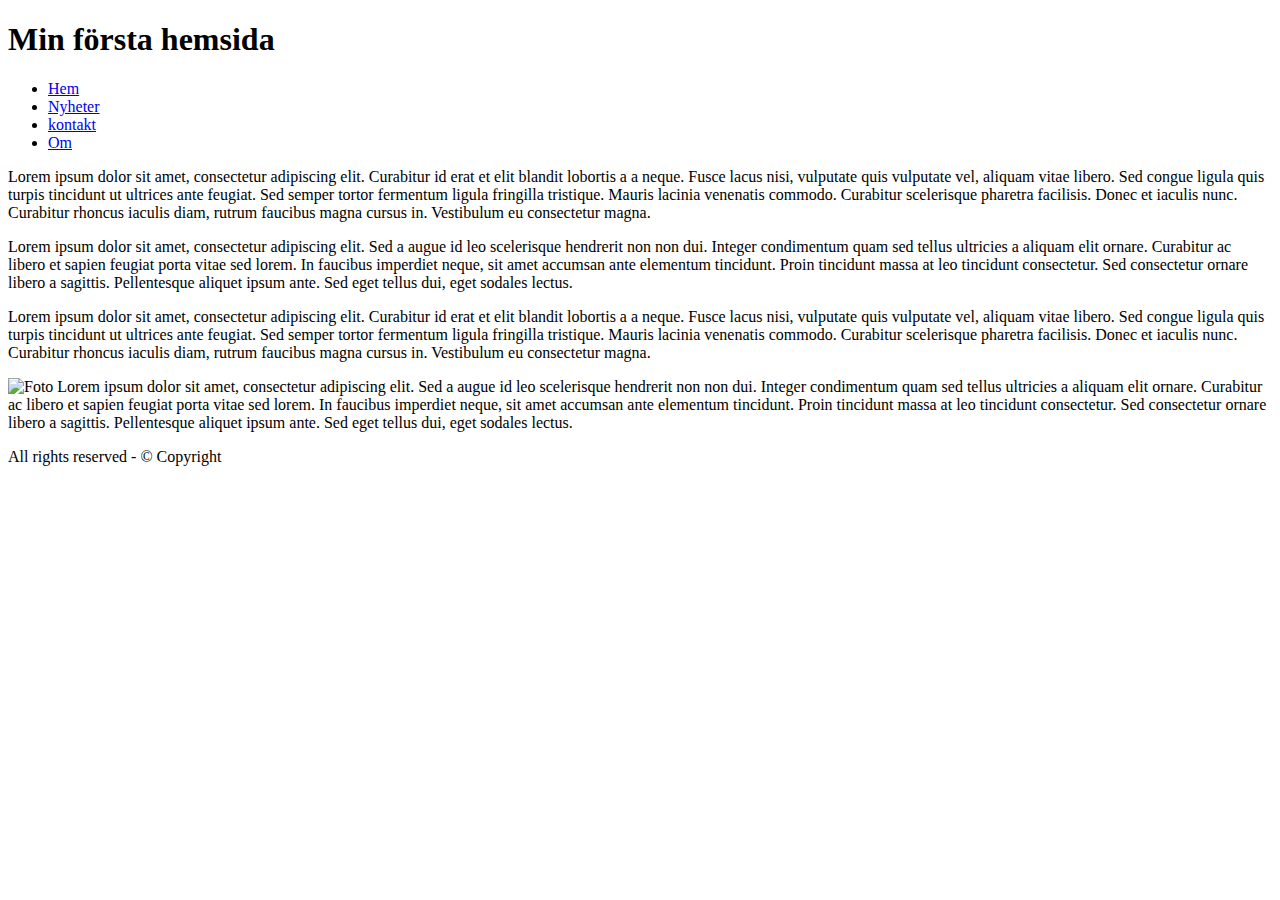
==== index.html @ 63c17f27 "Create index.html" ====
<!DOCTYPE html>
<html>
<head>
    <title>Exempel 1 navigation bar</title>
    <meta charset = "utf-8" />
    <link href = "css/navigation.css" rel="stylesheet" type="text/css" />
</head>
<body>
<!--wrapper börjar-->
    <div class="wrapper">
    <header class="header">
        <h1>Min första hemsida</h1>
    </header>
    <header class="mainmenu">
        <ul>
            <li><a href="home.html">Hem</a></li>
            <li><a href="news.html">Nyheter</a></li>
            <li><a href="contacts.html">kontakt</a></li>
            <li><a href="about.html">Om</a></li>
        </ul>
    </header>
    <div class="wrapper_2col">
    <div class="leftcol">
      <p>
      Lorem ipsum dolor sit amet, consectetur adipiscing elit. Curabitur id erat
      et elit blandit lobortis a a neque. Fusce lacus nisi, vulputate quis vulputate
      vel, aliquam vitae libero. Sed congue ligula quis turpis tincidunt ut
      ultrices ante feugiat. Sed semper tortor fermentum ligula fringilla tristique.
      Mauris lacinia venenatis commodo. Curabitur scelerisque pharetra facilisis.
      Donec et iaculis nunc. Curabitur rhoncus iaculis diam, rutrum faucibus
      magna cursus in. Vestibulum eu consectetur magna.
      </p>
      <p>
        Lorem ipsum dolor sit amet, consectetur adipiscing elit. Sed a augue id
        leo scelerisque hendrerit non non dui. Integer condimentum quam sed tellus
        ultricies a aliquam elit ornare. Curabitur ac libero et sapien feugiat
        porta vitae sed lorem. In faucibus imperdiet neque, sit amet accumsan
        ante elementum tincidunt. Proin tincidunt massa at leo tincidunt consectetur.
        Sed consectetur ornare libero a sagittis. Pellentesque aliquet ipsum ante.
        Sed eget tellus dui, eget sodales lectus.
      </p>
    </div><!--leftcol slutar-->
    <div class="rightcol">
      <p>
        Lorem ipsum dolor sit amet, consectetur adipiscing elit. Curabitur id erat
        et elit blandit lobortis a a neque. Fusce lacus nisi, vulputate quis vulputate
        vel, aliquam vitae libero. Sed congue ligula quis turpis tincidunt ut
        ultrices ante feugiat. Sed semper tortor fermentum ligula fringilla tristique.
        Mauris lacinia venenatis commodo. Curabitur scelerisque pharetra facilisis.
        Donec et iaculis nunc. Curabitur rhoncus iaculis diam, rutrum faucibus
        magna cursus in. Vestibulum eu consectetur magna.
      </p>
      <p><img src="img/andreas.jpg" height="300" width="201" alt="Foto" />
        Lorem ipsum dolor sit amet, consectetur adipiscing elit. Sed a augue id
        leo scelerisque hendrerit non non dui. Integer condimentum quam sed tellus
        ultricies a aliquam elit ornare. Curabitur ac libero et sapien feugiat
        porta vitae sed lorem. In faucibus imperdiet neque, sit amet accumsan
        ante elementum tincidunt. Proin tincidunt massa at leo tincidunt consectetur.
        Sed consectetur ornare libero a sagittis. Pellentesque aliquet ipsum ante.
        Sed eget tellus dui, eget sodales lectus.
      </p>
      <div class="push"></div>
    </div><!--rightcol slutar-->
    </div><!--wrapper2col slutar-->
    <footer class="footer">
      <p>All rights reserved - &#169; Copyright</p>
    </footer>
    </div><!--wrapper slutar-->
  </body>
</html>
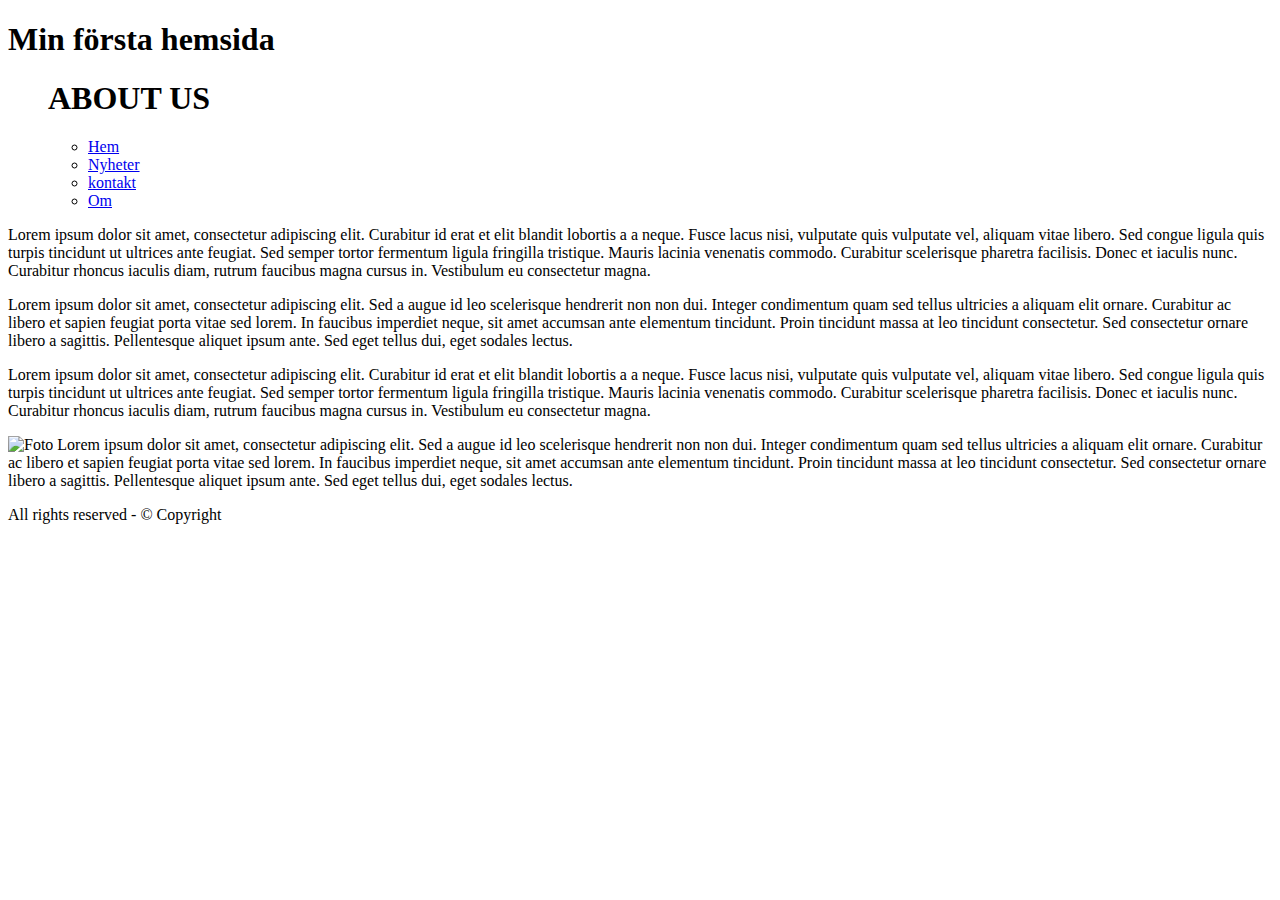
==== commit bf3f3fdb: "Update index.html" ====
--- a/index.html
+++ b/index.html
@@ -12,13 +12,20 @@
         <h1>Min första hemsida</h1>
     </header>
     <header class="mainmenu">
-        <ul>
-            <li><a href="home.html">Hem</a></li>
-            <li><a href="news.html">Nyheter</a></li>
-            <li><a href="contacts.html">kontakt</a></li>
-            <li><a href="about.html">Om</a></li>
-        </ul>
-    </header>
+                <ul>
+            <body>
+                <div class="wrapper">
+                    <header class ="header">
+                        <h1>ABOUT US</h1>
+                    </header
+                        <header class="mainmenu">
+                        <ul class="navbar">
+                            <li><a href="home.html">Hem</a></li>
+                            <li><a href="news.html">Nyheter</a></li>
+                            <li><a href="contacts.html">kontakt</a></li>
+                            <li><a href="about.html">Om</a></li>
+                        </ul>
+                    </header>
     <div class="wrapper_2col">
     <div class="leftcol">
       <p>
